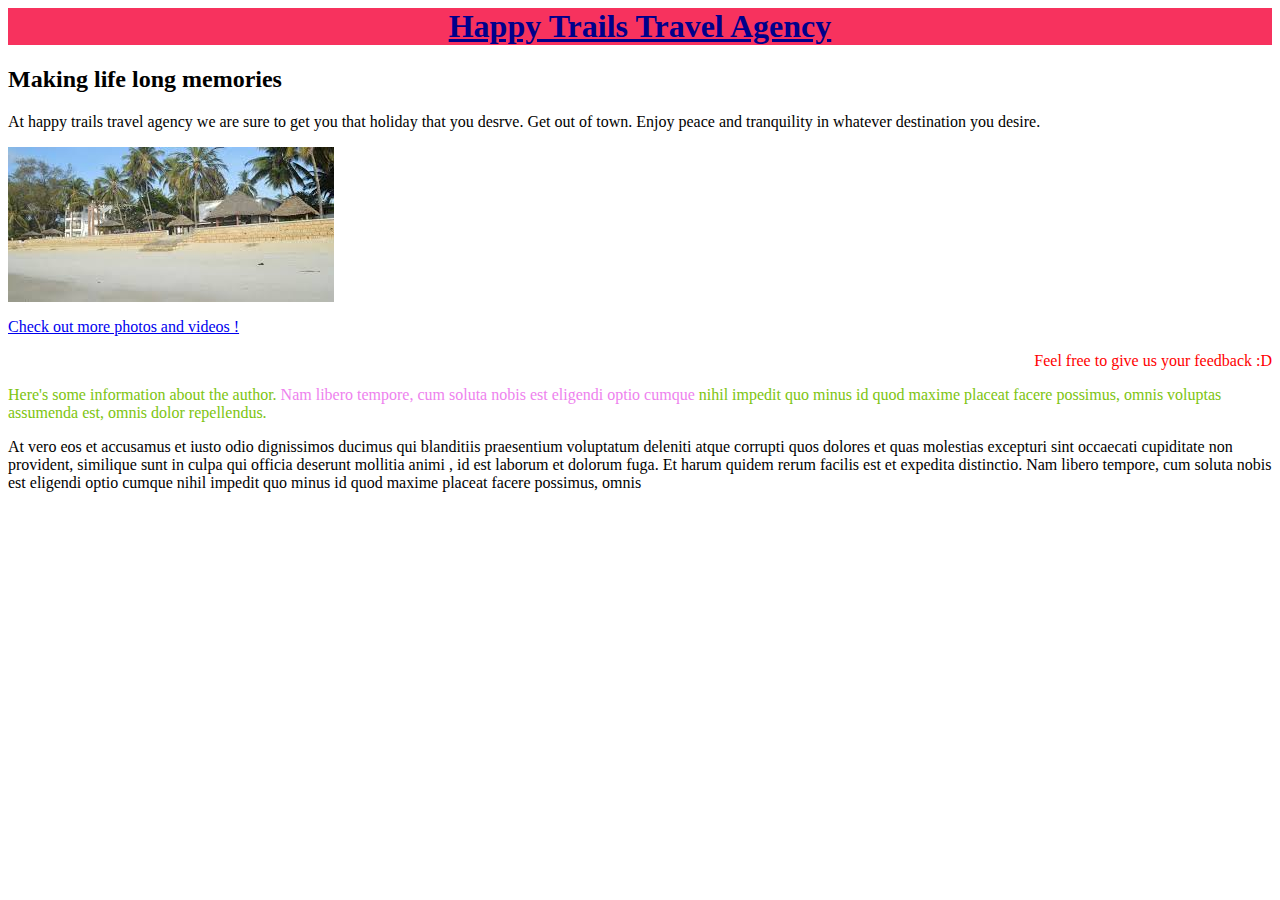
==== index.html @ d98dcff3 "changes file name to index" ====
<! <!DOCTYPE html>
<html>
  <head>
    <link href="css/styles.css" rel="stylesheet" type="text/css">
    <title>Happy Trails Travel Agency</title>
  </head>
  <body>
    <h1>Happy Trails Travel Agency</h1>
    <h2>Making life long memories</h2>

    <p>At happy trails travel agency we are sure to get you that holiday that you desrve. Get out of town. Enjoy peace and tranquility in whatever destination you desire. </p>
    <img src="images/beach.jpeg" alt="A photo of the view beach view from your room.">
    <p><a href="https://www.turtlebaykenya.com/cams.html">Check out more photos and videos !</a></p>
    <p class="feedback"> Feel free to give us your feedback :D</p>
    <div class="tropical">
      <p> Here's some information about the author.<span class="inside"> Nam libero tempore, cum soluta nobis est eligendi optio cumque</span>
       nihil impedit quo minus id quod maxime placeat facere possimus, omnis voluptas assumenda est, omnis dolor repellendus. </p>
    </div>
    <p class="popular">At vero eos et accusamus et iusto odio dignissimos ducimus qui blanditiis praesentium voluptatum deleniti atque
      corrupti quos dolores et quas molestias excepturi sint occaecati cupiditate non provident, similique sunt in culpa qui officia deserunt mollitia animi
      , id est laborum et dolorum fuga. Et harum quidem rerum facilis est et expedita distinctio. Nam libero tempore, cum soluta nobis est eligendi optio
      cumque nihil impedit quo minus id quod maxime placeat facere possimus, omnis</p>
  </body>
</html>
---- css/styles.css ----
h1 {
  color: darkblue;
  text-align: center;
  text-decoration: underline;
  background: #f7325e;
}
.feedback {
  font-family: cursive;
  color: red;
  text-align: right;
}
.tropical{
  color: #7dc410;
}
.inside {
  color: violet;
}
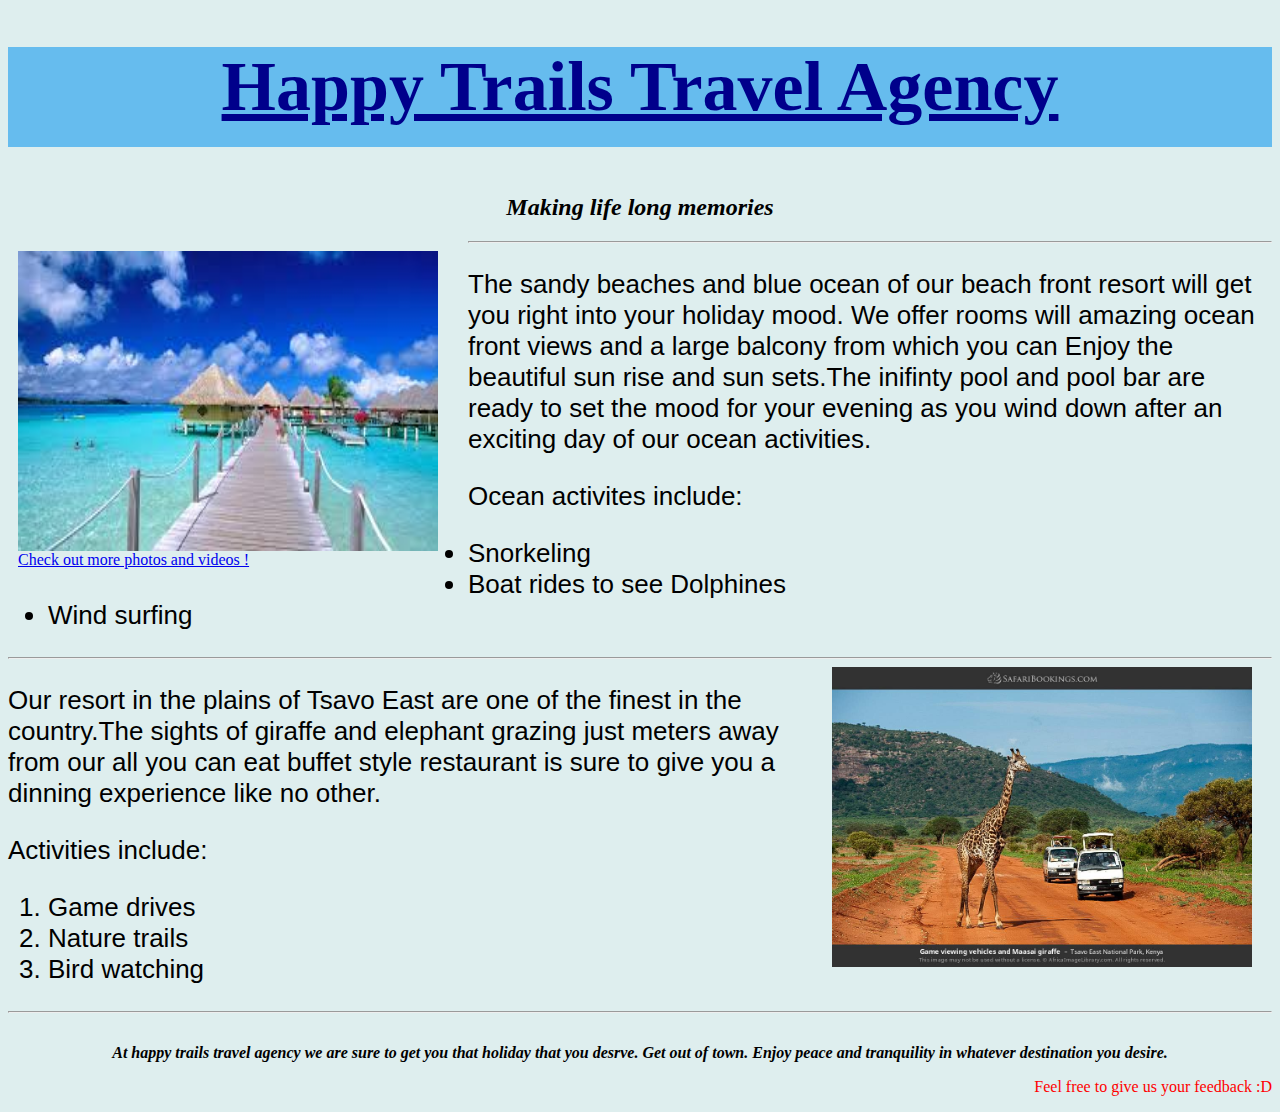
==== commit 16909e38: "index updates" ====
--- a/index.html
+++ b/index.html
@@ -1,4 +1,4 @@
-<! <!DOCTYPE html>
+<!DOCTYPE html>
 <html>
   <head>
     <link href="css/styles.css" rel="stylesheet" type="text/css">
@@ -8,17 +8,42 @@
     <h1>Happy Trails Travel Agency</h1>
     <h2>Making life long memories</h2>
 
-    <p>At happy trails travel agency we are sure to get you that holiday that you desrve. Get out of town. Enjoy peace and tranquility in whatever destination you desire. </p>
-    <img src="images/beach.jpeg" alt="A photo of the view beach view from your room.">
-    <p><a href="https://www.turtlebaykenya.com/cams.html">Check out more photos and videos !</a></p>
+
+      <div class="picture">
+        <img src="images/resort.jpeg" alt="A photo of the view beach view from your room.">
+        <p><a href="https://www.turtlebaykenya.com/cams.html">Check out more photos and videos !</a></p>
+      </div>
+      <hr>
+
+      <div class="text">
+      <p>The sandy beaches and blue ocean of our beach front resort will get you right into your holiday mood. We offer rooms will amazing ocean front views and a large balcony from which you can Enjoy
+      the beautiful sun rise and sun sets.The inifinty pool and pool bar are ready to set the mood for your evening as you wind down after an exciting day of our ocean activities.</p>
+      <p>Ocean activites include:</p>
+        <ul>
+          <li>Snorkeling</li>
+          <li>Boat rides to see Dolphines</li>
+          <li>Wind surfing</li>
+        </ul>
+      </div>
+      <hr>
+
+      <img class="img2" src="images/tsavo.jpg" alt="A giraffe on one of our game drives">
+
+      <div class="text2">
+        <p>Our resort in the plains of Tsavo East are one of the finest in the country.The sights of giraffe and elephant grazing just meters away from our all you can eat
+        buffet style restaurant is sure to give you a dinning experience like no other.</p>
+        <p>Activities include:</p>
+          <ol>
+            <li>Game drives</li>
+            <li>Nature trails</li>
+            <li>Bird watching</li>
+          </ol>
+      </div>
+      <hr>
+      <p class="slogan"><em><strong>At happy trails travel agency we are sure to get you that holiday that you desrve. Get out of town. Enjoy peace and tranquility in whatever destination you desire.</em></strong> </p>
+
     <p class="feedback"> Feel free to give us your feedback :D</p>
-    <div class="tropical">
-      <p> Here's some information about the author.<span class="inside"> Nam libero tempore, cum soluta nobis est eligendi optio cumque</span>
-       nihil impedit quo minus id quod maxime placeat facere possimus, omnis voluptas assumenda est, omnis dolor repellendus. </p>
-    </div>
-    <p class="popular">At vero eos et accusamus et iusto odio dignissimos ducimus qui blanditiis praesentium voluptatum deleniti atque
-      corrupti quos dolores et quas molestias excepturi sint occaecati cupiditate non provident, similique sunt in culpa qui officia deserunt mollitia animi
-      , id est laborum et dolorum fuga. Et harum quidem rerum facilis est et expedita distinctio. Nam libero tempore, cum soluta nobis est eligendi optio
-      cumque nihil impedit quo minus id quod maxime placeat facere possimus, omnis</p>
+
+
   </body>
 </html>
--- a/css/styles.css
+++ b/css/styles.css
@@ -2,7 +2,9 @@
   color: darkblue;
   text-align: center;
   text-decoration: underline;
-  background: #f7325e;
+  background: #66BCEE;
+  font-size: 70px;
+  padding-bottom: 20px;
 }
 .feedback {
   font-family: cursive;
@@ -15,3 +17,36 @@
 .inside {
   color: violet;
 }
+h2{
+  text-align: center;
+  font-style: oblique;
+}
+img{
+  float: left;
+  padding-right:20px;
+  width: 420px;
+  height: 300px;
+}
+.img2{
+  float: right;
+}
+.slogan{
+  text-align: center;
+  padding-top: 15px;
+}
+.picture{
+  float: left;
+  padding: 10px;
+}
+.text{
+  font-size: 26px;
+  font-family: sans-serif;
+}
+.text2{
+  font-size: 26px;
+  font-family: sans-serif;
+  text-align: left;
+}
+body {
+  background-color: #DEEEEE;
+}
